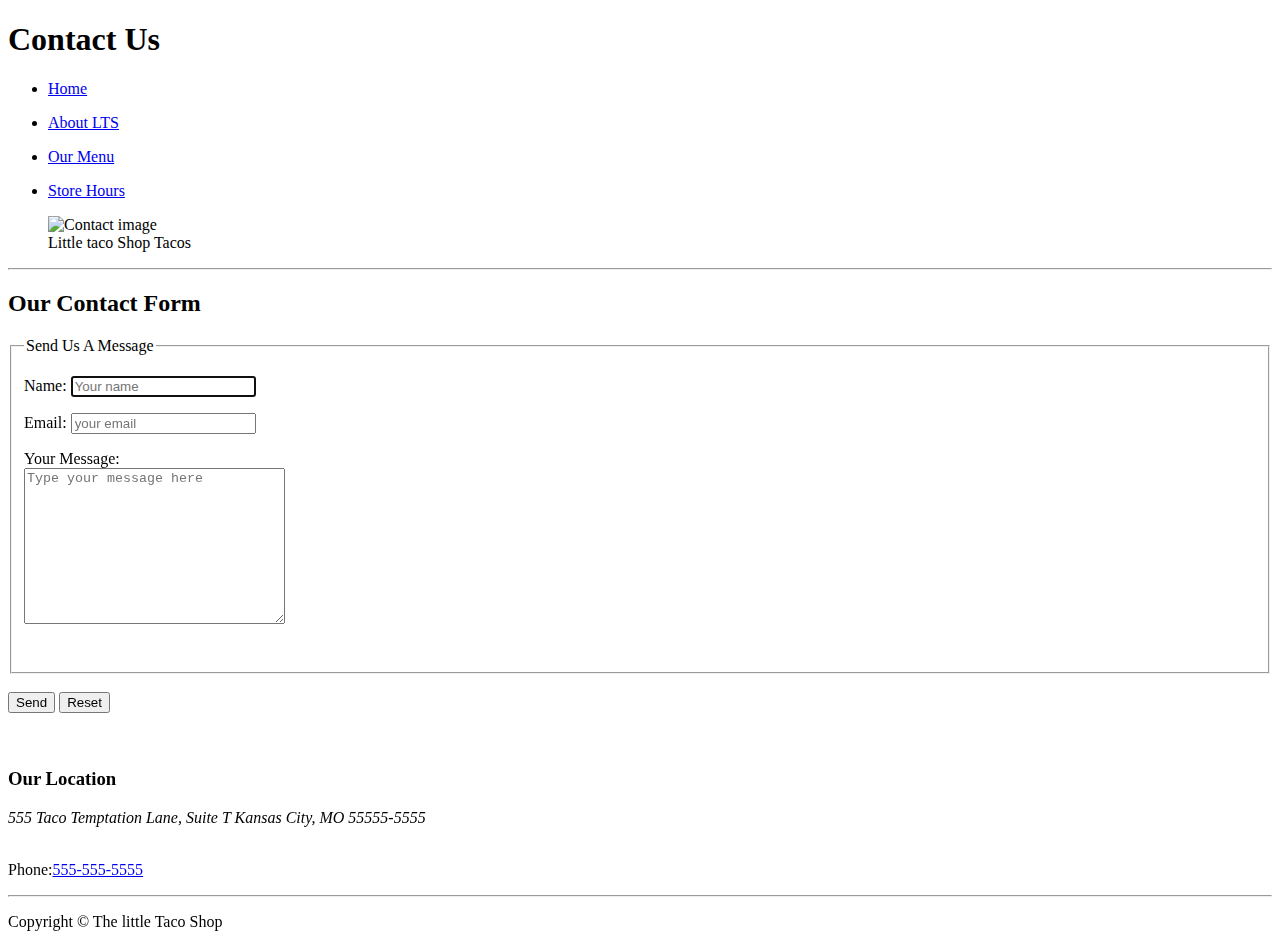
==== contact.html @ 143fc375 "initialized project" ====
<!DOCTYPE html>
<html lang="en">
<head>
    <meta charset="UTF-8">
    <meta name="viewport" content="width=device-width, initial-scale=1.0">
    <meta name="author" content="Abdulfatai Thaoban">
    <meta name="description" content="Contact Page">
    <link rel="stylesheet" href="/css/style.css" type="text/css">
    <link rel="icon" href="favicon.ico" type="image/x-icon">
        <title>Contact Page</title>

</head>
<body>
    <header>
        <h1>Contact Us</h1>
        <nav>
                <ul>
                    <li><a rel="stylesheet" href="#">Home</a></li>
                </ul>
                <ul>
                    <li><a rel="stylesheet" href="index.html">About LTS</a></li>
                </ul>
                <ul>
                    <li><a rel="stylesheet" href="#">Our Menu</a></li>
                </ul>
                <ul>
                    <li><a rel="stylesheet" href="hours.html">Store Hours</a></li>
                </ul>

        </nav>

    </header>
    <main>
        
            <figure>
                <img src="/img/tacos_close_up_400x260.png" alt="Contact image">
                <figcaption>Little taco Shop Tacos</figcaption>
            </figure>
            <hr>
            <section id="Contact">
                <h2>Our Contact Form</h2>
                <fieldset>
                    <legend>Send Us A Message</legend>
                    <p>
                        <label for="Name">Name:</label>
                        <input type="text" name="Name" id="Name" placeholder="Your name" required autocomplete="on" autofocus>
                    </p>
                    <p>
                        <label for="Email">Email:</label>
                        <input type="email" name="Email" id="Email" placeholder="your email">
                    </p>

                    <p>
                        <label for="message">Your Message:</label>
                        <br>
                        <textarea name="message" id="message" cols="30" rows="10" placeholder="Type your message here"></textarea>
                    </p>
                    <br>
                </fieldset>
                <br>
                    <button type="submit">Send</button>
                    <button type="reset">Reset</button>
            
                </section>
                <br><br>
                <section id="address">
                    <h3>Our Location</h3>
                    <address>555 Taco Temptation Lane, Suite T
                        Kansas City, MO 55555-5555
                        </address>
                </section>
                <br>
                <p>
                    Phone:<a rel="stylesheet" href="#">555-555-5555</a>
                </p>
                <hr>


    </main>
    <footer>
        <p>
            Copyright &copy; The little Taco Shop
        </p>
    </footer>
    
</body>
</html>
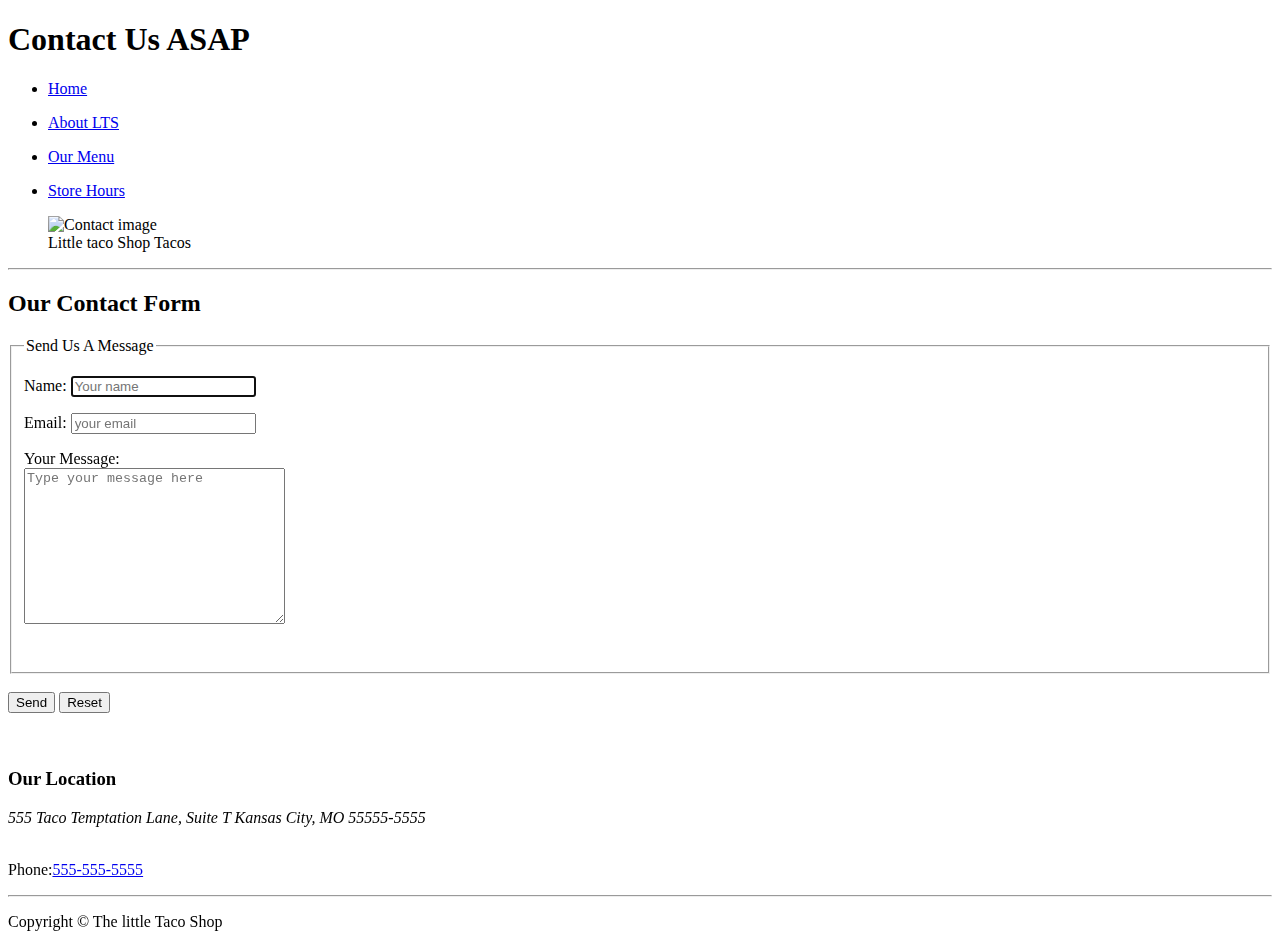
==== commit 676386da: "changed contact.html first heading" ====
--- a/contact.html
+++ b/contact.html
@@ -12,7 +12,7 @@
 </head>
 <body>
     <header>
-        <h1>Contact Us</h1>
+        <h1>Contact Us ASAP</h1>
         <nav>
                 <ul>
                     <li><a rel="stylesheet" href="#">Home</a></li>
